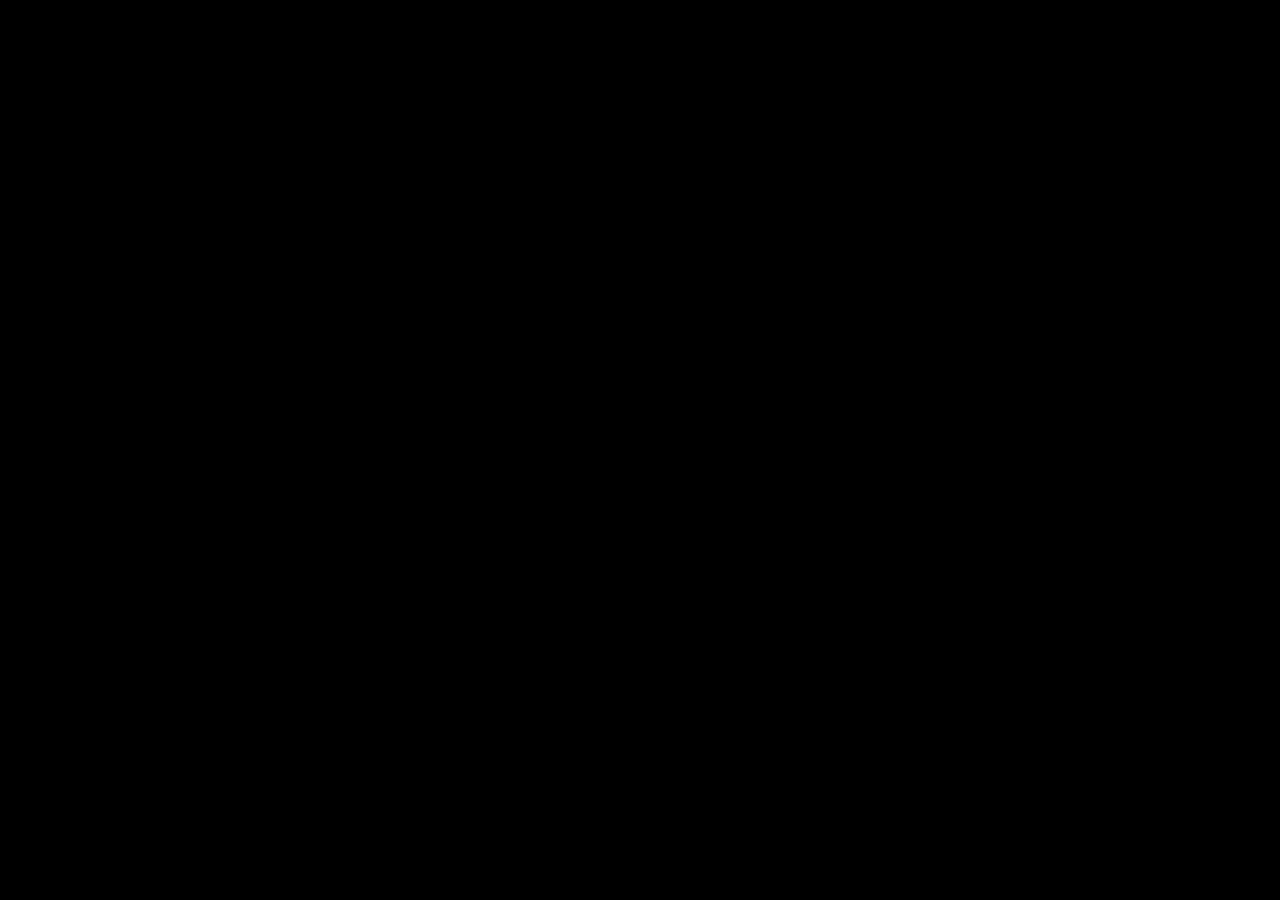
==== 3/index.html @ 69e466da "Add fluid" ====
<!DOCTYPE html>
<html lang="en">
  <head>
    <meta charset="UTF-8" />
    <meta name="viewport" content="width=device-width, initial-scale=1.0" />
    <link rel="stylesheet" href="./css/style.css" />
    <title>Fluid Swirl</title>
  </head>
  <body>
    <canvas id="renderSurface"></canvas>
    <script src="./js/jquery.js"></script>
    <script src="./js/fluid.js"></script>
    <script src="./js/app.js"></script>
  </body>
</html>
---- 3/css/style.css ----
* {
  margin: 0;
  padding: 0;
  box-sizing: border-box;
}

canvas {
  background: #000;
  height: 100vh;
  width: 100%;
}
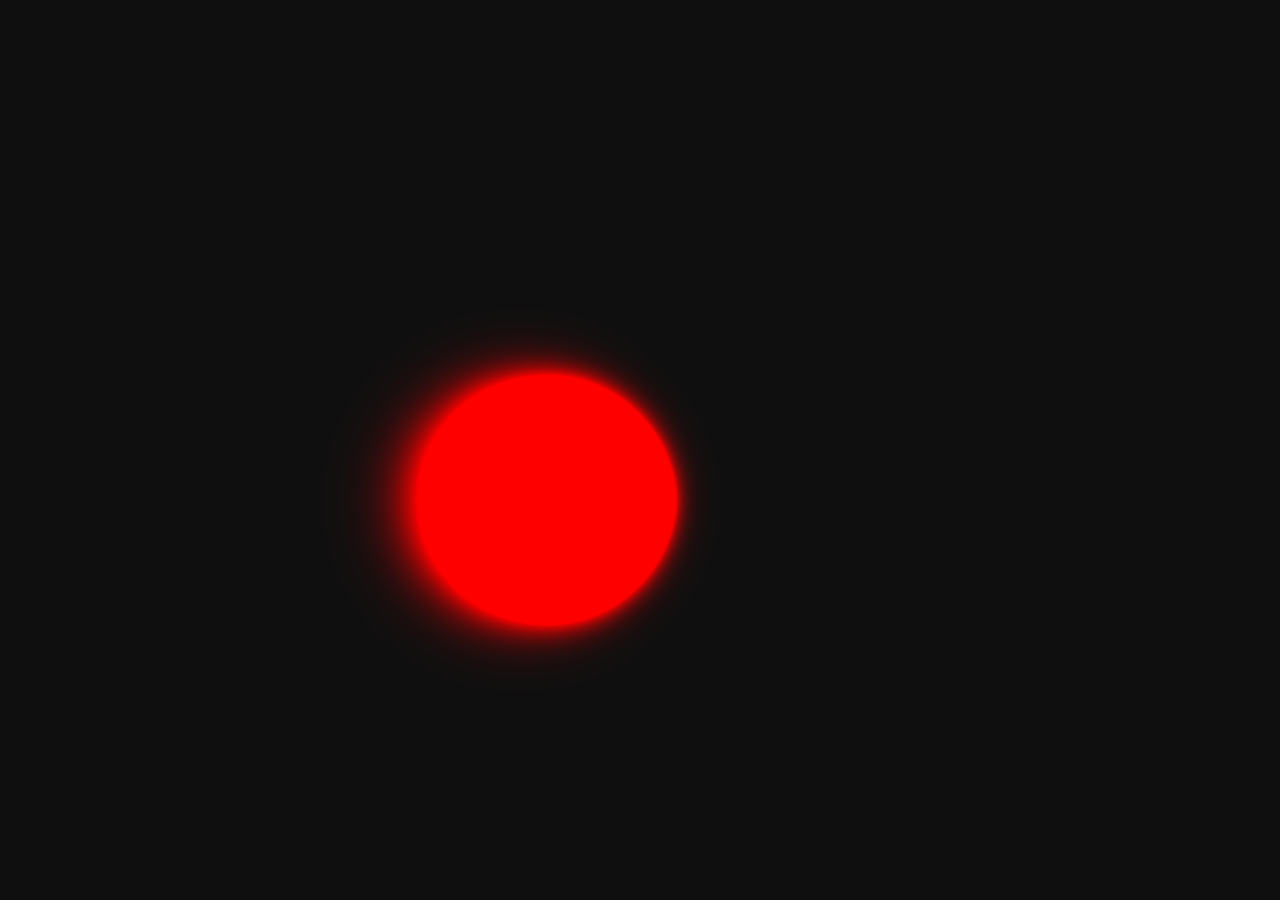
==== commit 5a6d364d: "Update index.html" ====
--- a/3/index.html
+++ b/3/index.html
@@ -8,8 +8,8 @@
   </head>
   <body>
     <canvas id="renderSurface"></canvas>
-    <script src="./js/jquery.js"></script>
-    <script src="./js/fluid.js"></script>
-    <script src="./js/app.js"></script>
+    <script src="./JS/jquery.js"></script>
+    <script src="./JS/fluid.js"></script>
+    <script src="./JS/app.js"></script>
   </body>
 </html>
